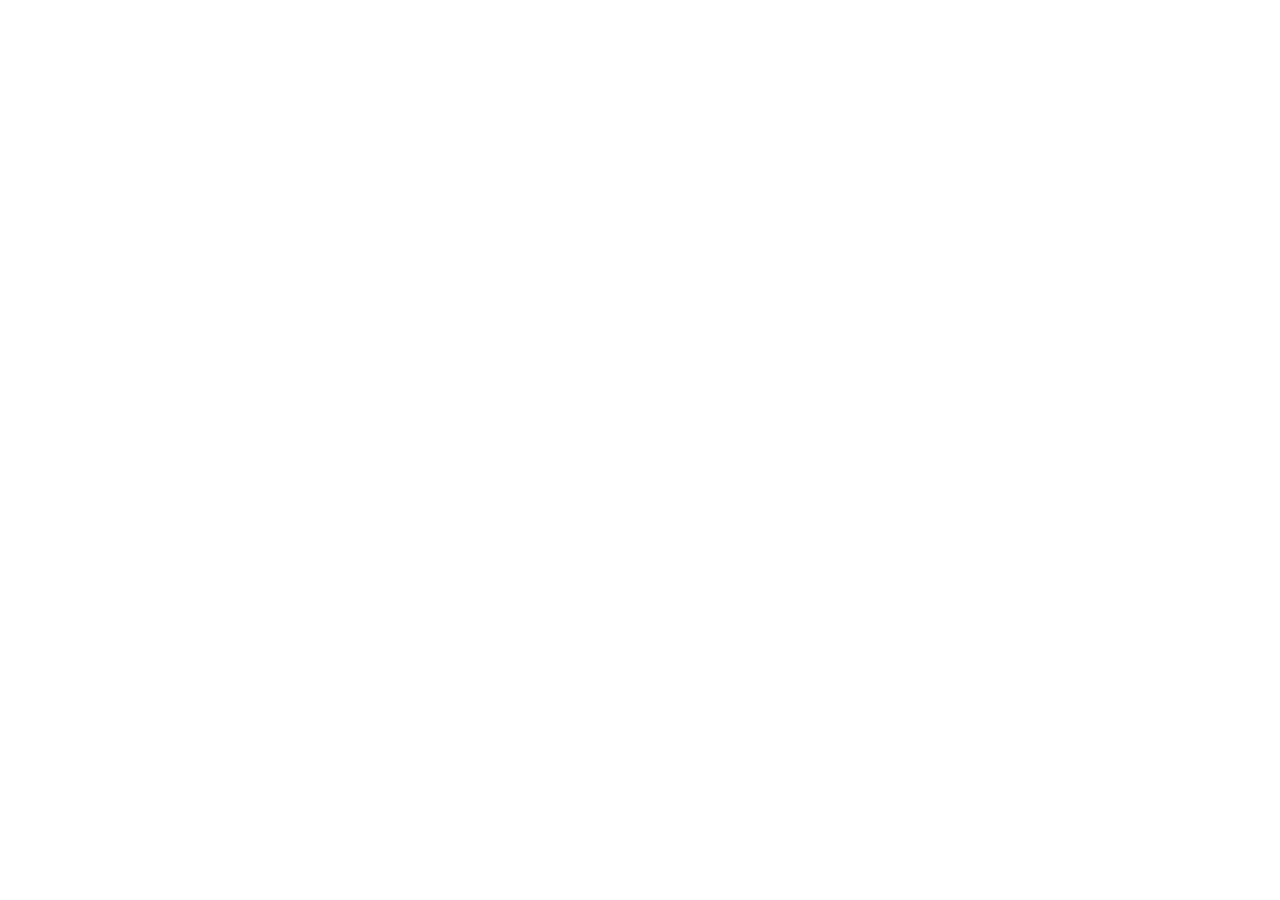
==== vue/html/denglu.html @ 76038b5e "redoc_denlgu" ====
<!DOCTYPE html>
    <html>
    <head>
    <title>FastAPI - ReDoc</title>
    <!-- needed for adaptive design -->
    <meta charset="utf-8"/>
    <meta name="viewport" content="width=device-width, initial-scale=1">

    <link href="https://fonts.googleapis.com/css?family=Montserrat:300,400,700|Roboto:300,400,700" rel="stylesheet">

    <link rel="shortcut icon" href="https://fastapi.tiangolo.com/img/favicon.png">
    <!--
    ReDoc doesn't change outer page styles
    -->
    <style>
      body {
        margin: 0;
        padding: 0;
      }
    </style>
    </head>
    <body>
    <noscript>
        ReDoc requires Javascript to function. Please enable it to browse the documentation.
    </noscript>
    <redoc spec-url="/openapi.json"></redoc>
    <script src="https://cdn.jsdelivr.net/npm/redoc@next/bundles/redoc.standalone.js"> </script>
    </body>
    </html>
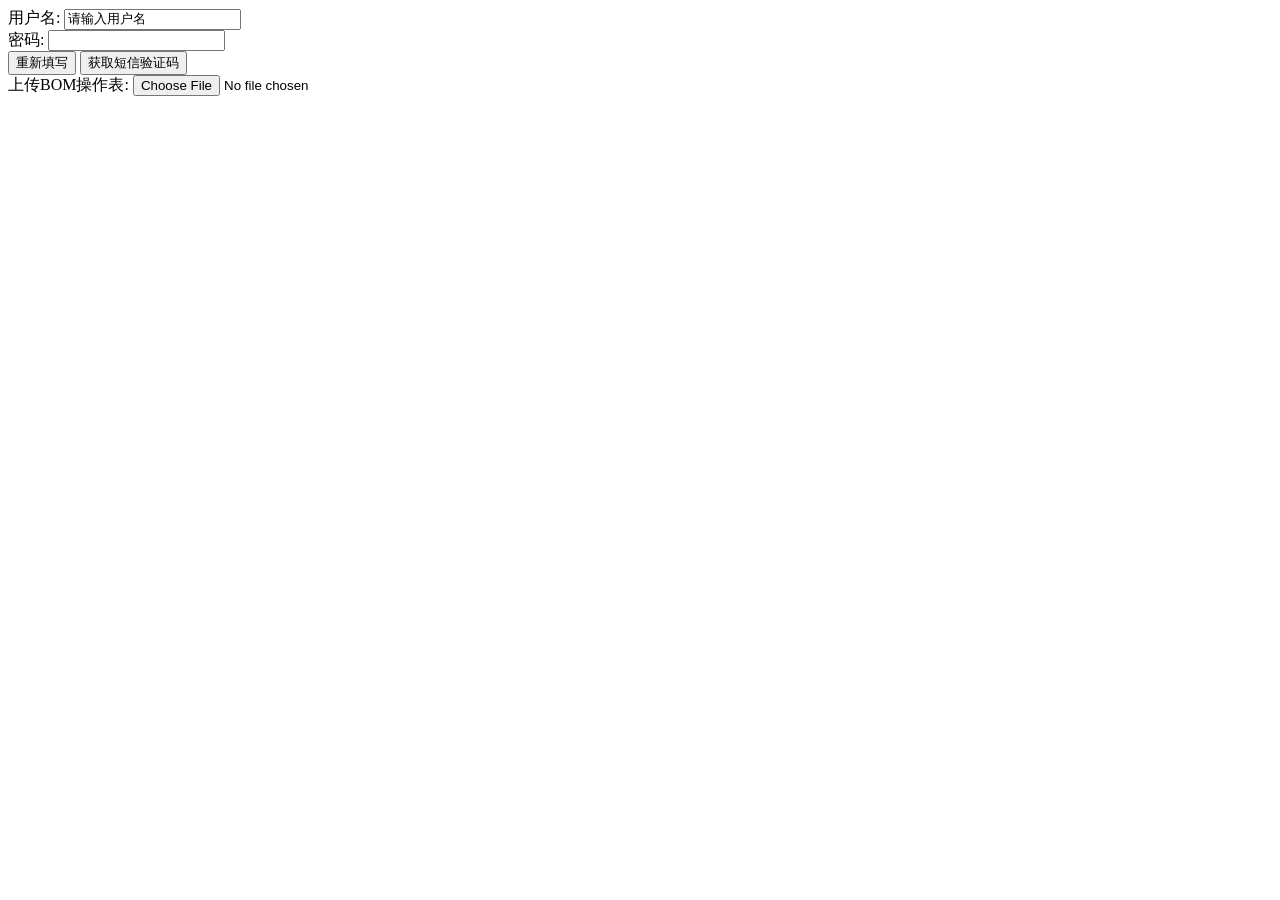
==== commit 2153d114: "login 頁面 多组件" ====
--- a/vue/html/denglu.html
+++ b/vue/html/denglu.html
@@ -1,31 +1,30 @@
+<!DOCTYPE html>
+<html lang="en">
 
+<head>
+    <meta charset="UTF-8">
+    <meta name="viewport" content="width=device-width, initial-scale=1.0">
+    <meta http-equiv="X-UA-Compatible" content="ie=edge">
+    <title>input 表单元素</title>
+</head>
 
-    <!DOCTYPE html>
-    <html>
-    <head>
-    <title>FastAPI - ReDoc</title>
-    <!-- needed for adaptive design -->
-    <meta charset="utf-8"/>
-    <meta name="viewport" content="width=device-width, initial-scale=1">
+<body>
+    <form action="xxx.php" method="get">
+        <!-- text 文本框 用户可以里面输入任何文字 -->
+        用户名: <input type="text" name="username" value="请输入用户名" maxlength="6"> <br>
+        <!-- password 密码框 用户看不见输入的密码 -->
+        密码: <input type="password" name="pwd"> <br>
+        <!-- radio 单选按钮  可以实现多选一 -->
+        <!-- name 是表单元素名字 这里性别单选按钮必须有相同的名字name 才可以实现多选1 -->
+        <!-- 单选按钮和复选框可以设置checked 属性, 当页面打开的时候就可以默认选中这个按钮 -->
 
-    <link href="https://fonts.googleapis.com/css?family=Montserrat:300,400,700|Roboto:300,400,700" rel="stylesheet">
+        <!-- 重置按钮可以还原表单元素初始的默认状态 -->
+        <input type="reset" value="重新填写">
+        <!-- 普通按钮 button  后期结合js 搭配使用-->
+        <input type="button" value="获取短信验证码"> <br>
+        <!-- 文件域 使用场景 上传文件使用的 -->
+        上传BOM操作表: <input type="file">
+    </form>
+</body>
 
-    <link rel="shortcut icon" href="https://fastapi.tiangolo.com/img/favicon.png">
-    <!--
-    ReDoc doesn't change outer page styles
-    -->
-    <style>
-      body {
-        margin: 0;
-        padding: 0;
-      }
-    </style>
-    </head>
-    <body>
-    <noscript>
-        ReDoc requires Javascript to function. Please enable it to browse the documentation.
-    </noscript>
-    <redoc spec-url="/openapi.json"></redoc>
-    <script src="https://cdn.jsdelivr.net/npm/redoc@next/bundles/redoc.standalone.js"> </script>
-    </body>
-    </html>
+</html>
